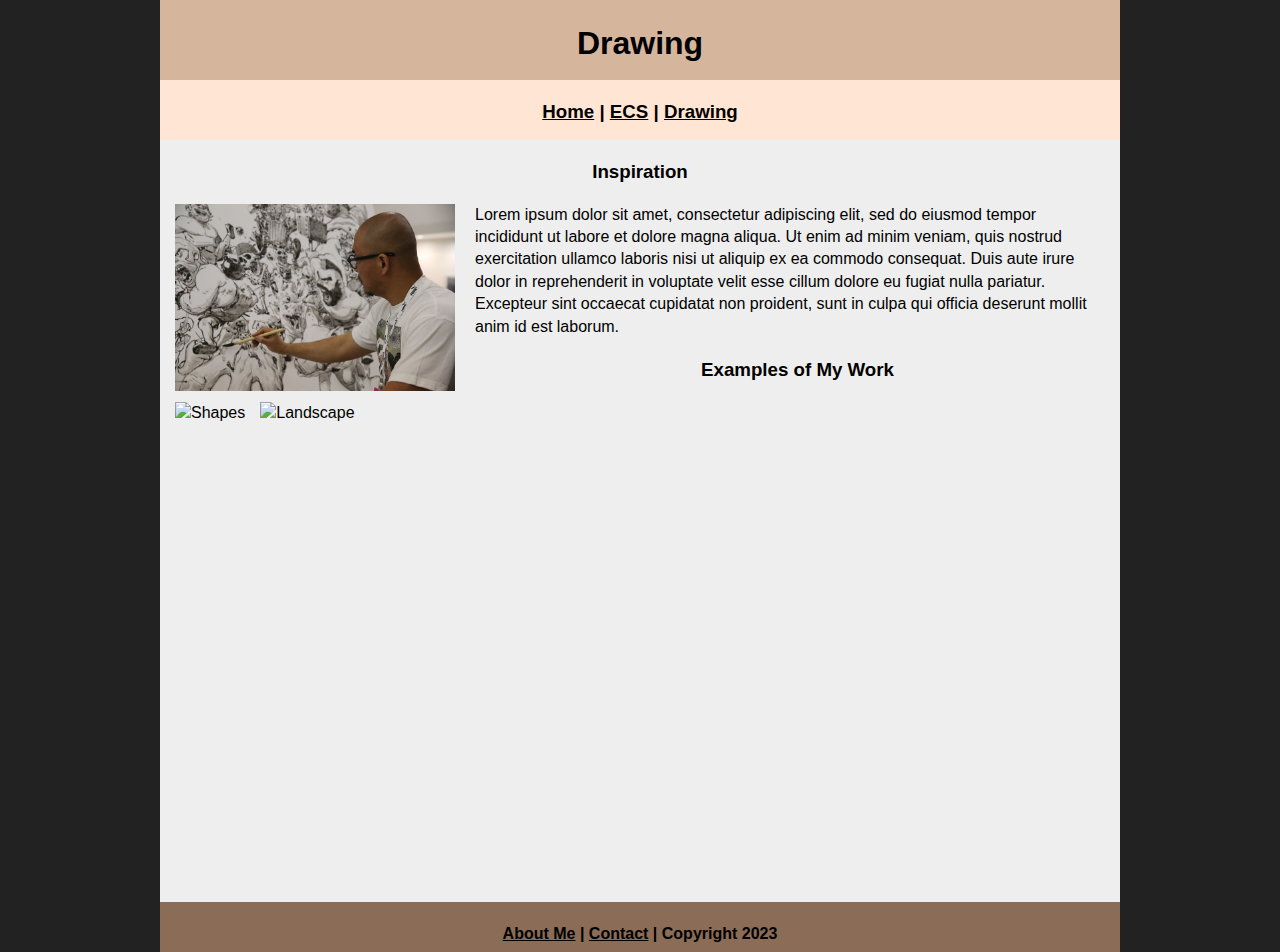
==== drawing/index.html @ 7b64b090 "Update index.html" ====
<!DOCTYPE html>
<html class="homePage">
<head>
	<!-- This is a comment! Text here will be ignored by the browser. -->
	<meta charset="UTF-8">
	<title>Drawing</title>
	<link href="../myCSS.css" rel="stylesheet" type="text/css">
</head>
<body>
<div class="container">
  <div class="header">
  	<h1>Drawing</h1>
  </div>
  <div class="nav">
    <h3> <a href="../index.html">Home</a> | <a href="../ecs/index.html">ECS</a> | <a href="index.html">Drawing</a> </h3>
  </div>
  <div class="content">
	  <h3 id="center">Inspiration</h3>
	  <img src="../images/kimjunggi.jpeg" alt="Kim Jung Gi" style="float:left;width:280px;height:187px;margin-left:15px;margin-right:20px">
	  <p id="left" style="margin-right:13px">Lorem ipsum dolor sit amet, consectetur adipiscing elit, sed do eiusmod tempor incididunt ut labore et dolore magna aliqua. Ut enim ad minim veniam, quis nostrud exercitation ullamco laboris nisi ut aliquip ex ea commodo consequat. Duis aute irure dolor in reprehenderit in voluptate velit esse cillum dolore eu fugiat nulla pariatur. Excepteur sint occaecat cupidatat non proident, sunt in culpa qui officia deserunt mollit anim id est laborum.</p>
	  
	  <h3 id="center">Examples of My Work</h3>
	  <img src="../images/img1.png" alt="Shapes" style="float:left;height:500px;margin-left:15px;margin-right:15px"> <img src="../images/img4.png" alt="Landscape" style="float:left;height:500px;margin-right:15px">
	  
  </div>
  <div class="footer">
    <h4> <a href="../aboutme.html">About Me</a> | <a href="mailto:mndyphn@gmail.com">Contact</a> | Copyright 2023</h4>
  </div>
</div>
</body>
</html>
---- myCSS.css ----
@charset "UTF-8";
/* This is a comment! Text here will be ignored by the browser. */
#center {
	text-align: center;
}
#left {
	text-align: left;
}
ol.myOL {
  display: inline-block;
  text-align: left;
}
ul.myUL {
  display: inline-block;
  text-align: left;
}
body {
	margin: 0 auto;
	font: 100%/1.4 Verdana, Arial, Helvetica, sans-serif;
}

a:link {
     color: #000000;
}
a:visited {
     color: #000;
}
a:hover, a:active, a:focus { 
     text-decoration: underline;
}

.homePage {
	background: #222222;
}
.container {
	width: 960px;
	margin: 0 auto;
}
.header {
	background: #D6B59D;
	text-align: center;
	margin: 0px;
	padding: 5;
	float: left;
	width: 100%;
	height: 80px;
	
}
.nav {
	background: #FFE6D4;
	margin: 0px;
	padding: 5;
	float: left;
	width: 100%;
	height: 60px;
	text-align: center;
}
.content {
	background: #EEEEEE;
	margin: 0px;
	float: left;
	width: 100%;
	text-align: center;
}
.footer {
	background: #8A6C57;
	margin: 0px;
	float: left;
	width: 100%;
	height: 50px;
	text-align: center;
}
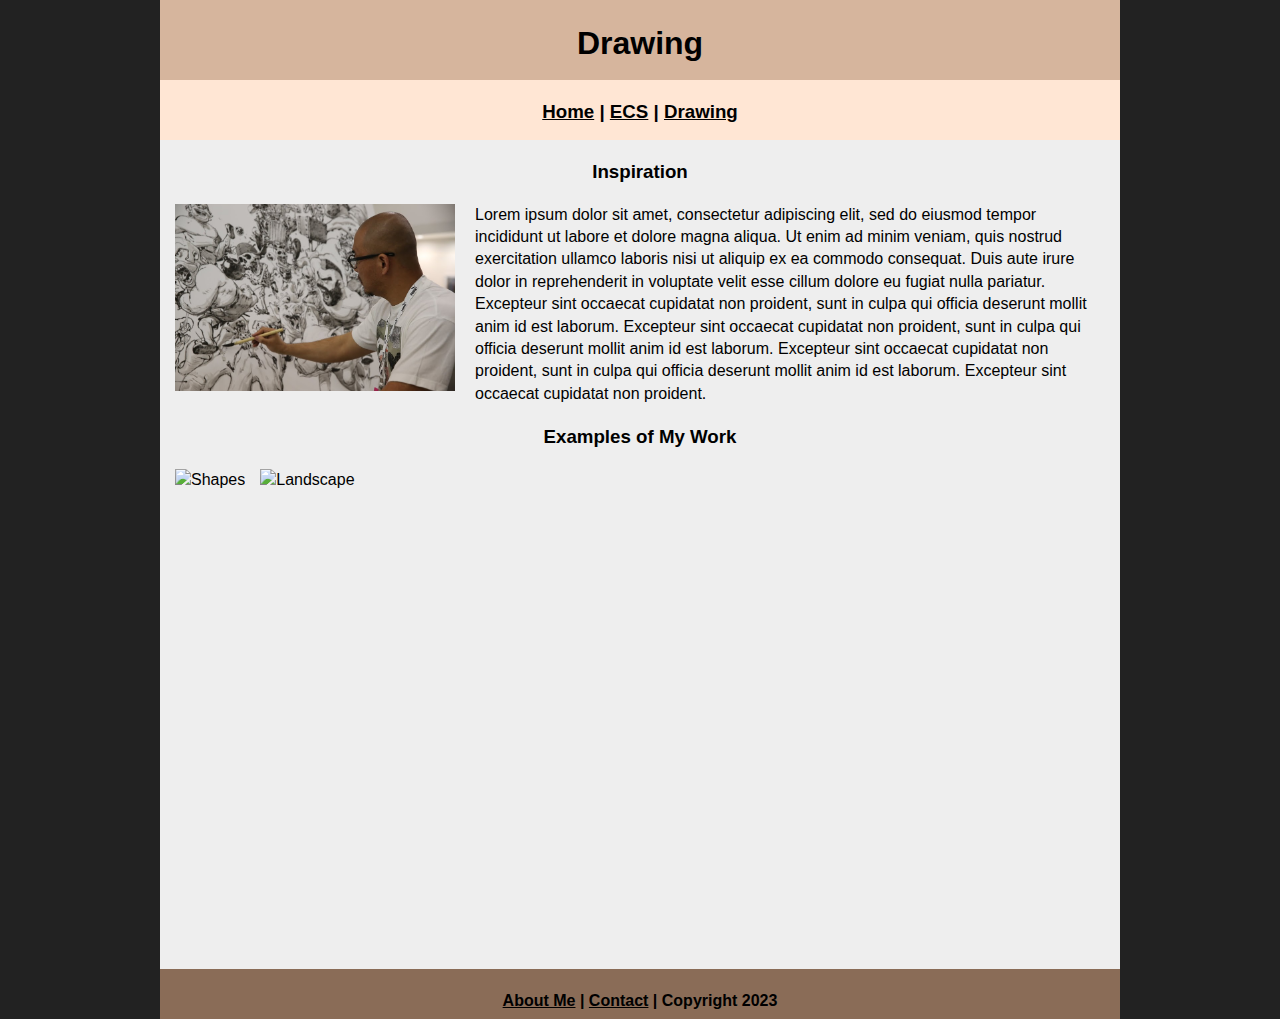
==== commit 5700cdcb: "Update index.html" ====
--- a/drawing/index.html
+++ b/drawing/index.html
@@ -17,7 +17,7 @@
   <div class="content">
 	  <h3 id="center">Inspiration</h3>
 	  <img src="../images/kimjunggi.jpeg" alt="Kim Jung Gi" style="float:left;width:280px;height:187px;margin-left:15px;margin-right:20px">
-	  <p id="left" style="margin-right:13px">Lorem ipsum dolor sit amet, consectetur adipiscing elit, sed do eiusmod tempor incididunt ut labore et dolore magna aliqua. Ut enim ad minim veniam, quis nostrud exercitation ullamco laboris nisi ut aliquip ex ea commodo consequat. Duis aute irure dolor in reprehenderit in voluptate velit esse cillum dolore eu fugiat nulla pariatur. Excepteur sint occaecat cupidatat non proident, sunt in culpa qui officia deserunt mollit anim id est laborum.</p>
+	  <p id="left" style="margin-right:13px">Lorem ipsum dolor sit amet, consectetur adipiscing elit, sed do eiusmod tempor incididunt ut labore et dolore magna aliqua. Ut enim ad minim veniam, quis nostrud exercitation ullamco laboris nisi ut aliquip ex ea commodo consequat. Duis aute irure dolor in reprehenderit in voluptate velit esse cillum dolore eu fugiat nulla pariatur. Excepteur sint occaecat cupidatat non proident, sunt in culpa qui officia deserunt mollit anim id est laborum. Excepteur sint occaecat cupidatat non proident, sunt in culpa qui officia deserunt mollit anim id est laborum. Excepteur sint occaecat cupidatat non proident, sunt in culpa qui officia deserunt mollit anim id est laborum. Excepteur sint occaecat cupidatat non proident.</p>
 	  
 	  <h3 id="center">Examples of My Work</h3>
 	  <img src="../images/img1.png" alt="Shapes" style="float:left;height:500px;margin-left:15px;margin-right:15px"> <img src="../images/img4.png" alt="Landscape" style="float:left;height:500px;margin-right:15px">
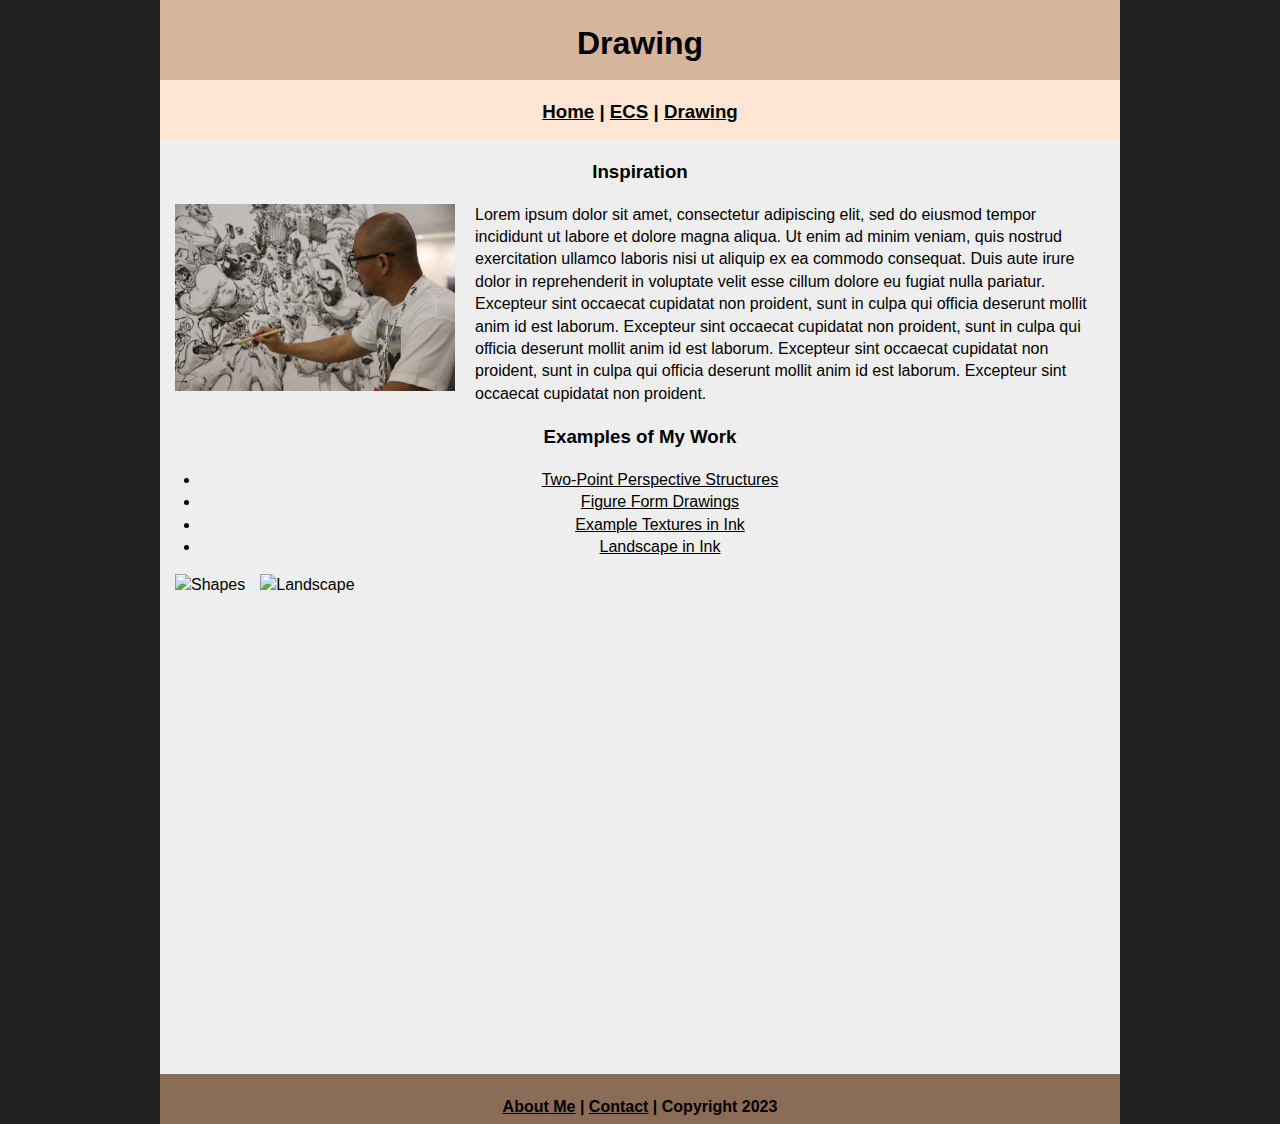
==== commit 96fb4f9d: "Update index.html" ====
--- a/drawing/index.html
+++ b/drawing/index.html
@@ -20,7 +20,14 @@
 	  <p id="left" style="margin-right:13px">Lorem ipsum dolor sit amet, consectetur adipiscing elit, sed do eiusmod tempor incididunt ut labore et dolore magna aliqua. Ut enim ad minim veniam, quis nostrud exercitation ullamco laboris nisi ut aliquip ex ea commodo consequat. Duis aute irure dolor in reprehenderit in voluptate velit esse cillum dolore eu fugiat nulla pariatur. Excepteur sint occaecat cupidatat non proident, sunt in culpa qui officia deserunt mollit anim id est laborum. Excepteur sint occaecat cupidatat non proident, sunt in culpa qui officia deserunt mollit anim id est laborum. Excepteur sint occaecat cupidatat non proident, sunt in culpa qui officia deserunt mollit anim id est laborum. Excepteur sint occaecat cupidatat non proident.</p>
 	  
 	  <h3 id="center">Examples of My Work</h3>
-	  <img src="../images/img1.png" alt="Shapes" style="float:left;height:500px;margin-left:15px;margin-right:15px"> <img src="../images/img4.png" alt="Landscape" style="float:left;height:500px;margin-right:15px">
+	  <ul class="MyUL">
+		  <li><a href="../images/img1.png">Two-Point Perspective Structures</a></li>
+		  <li><a href="../images/img2.jpg">Figure Form Drawings</a></li>
+		  <li><a href="../images/img3.png">Example Textures in Ink</a></li>
+		  <li><a href="../images/img4.png">Landscape in Ink</a></li>
+	  </ul>
+
+<img src="../images/img1.png" alt="Shapes" style="float:left;height:500px;margin-left:15px;margin-right:15px"> <img src="../images/img4.png" alt="Landscape" style="float:left;height:500px;margin-right:15px">
 	  
   </div>
   <div class="footer">
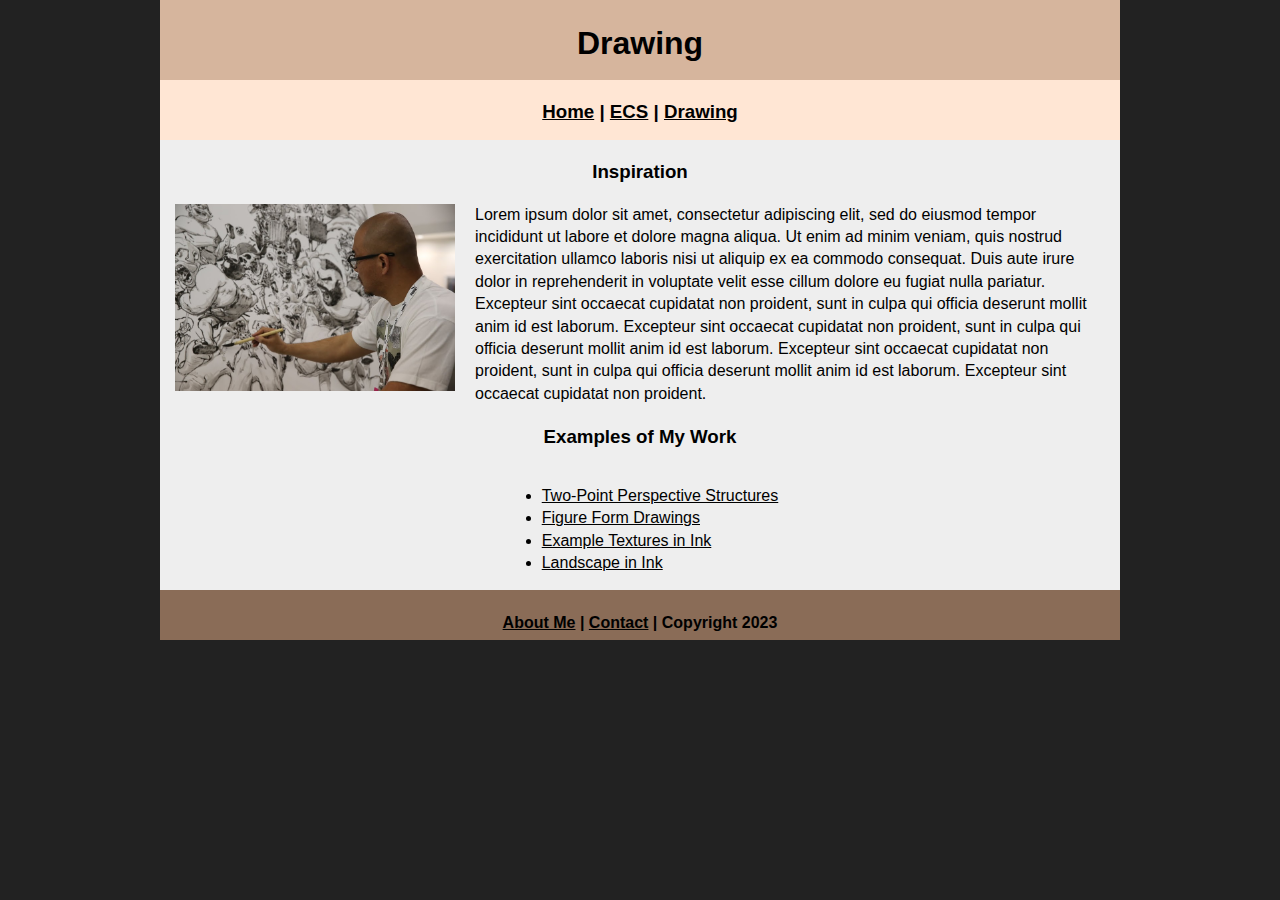
==== commit 59258a13: "Update index.html" ====
--- a/drawing/index.html
+++ b/drawing/index.html
@@ -20,15 +20,12 @@
 	  <p id="left" style="margin-right:13px">Lorem ipsum dolor sit amet, consectetur adipiscing elit, sed do eiusmod tempor incididunt ut labore et dolore magna aliqua. Ut enim ad minim veniam, quis nostrud exercitation ullamco laboris nisi ut aliquip ex ea commodo consequat. Duis aute irure dolor in reprehenderit in voluptate velit esse cillum dolore eu fugiat nulla pariatur. Excepteur sint occaecat cupidatat non proident, sunt in culpa qui officia deserunt mollit anim id est laborum. Excepteur sint occaecat cupidatat non proident, sunt in culpa qui officia deserunt mollit anim id est laborum. Excepteur sint occaecat cupidatat non proident, sunt in culpa qui officia deserunt mollit anim id est laborum. Excepteur sint occaecat cupidatat non proident.</p>
 	  
 	  <h3 id="center">Examples of My Work</h3>
-	  <ul class="MyUL">
+	  <ul class="myUL">
 		  <li><a href="../images/img1.png">Two-Point Perspective Structures</a></li>
 		  <li><a href="../images/img2.jpg">Figure Form Drawings</a></li>
 		  <li><a href="../images/img3.png">Example Textures in Ink</a></li>
 		  <li><a href="../images/img4.png">Landscape in Ink</a></li>
-	  </ul>
-
-<img src="../images/img1.png" alt="Shapes" style="float:left;height:500px;margin-left:15px;margin-right:15px"> <img src="../images/img4.png" alt="Landscape" style="float:left;height:500px;margin-right:15px">
-	  
+	  </ul>	  
   </div>
   <div class="footer">
     <h4> <a href="../aboutme.html">About Me</a> | <a href="mailto:mndyphn@gmail.com">Contact</a> | Copyright 2023</h4>
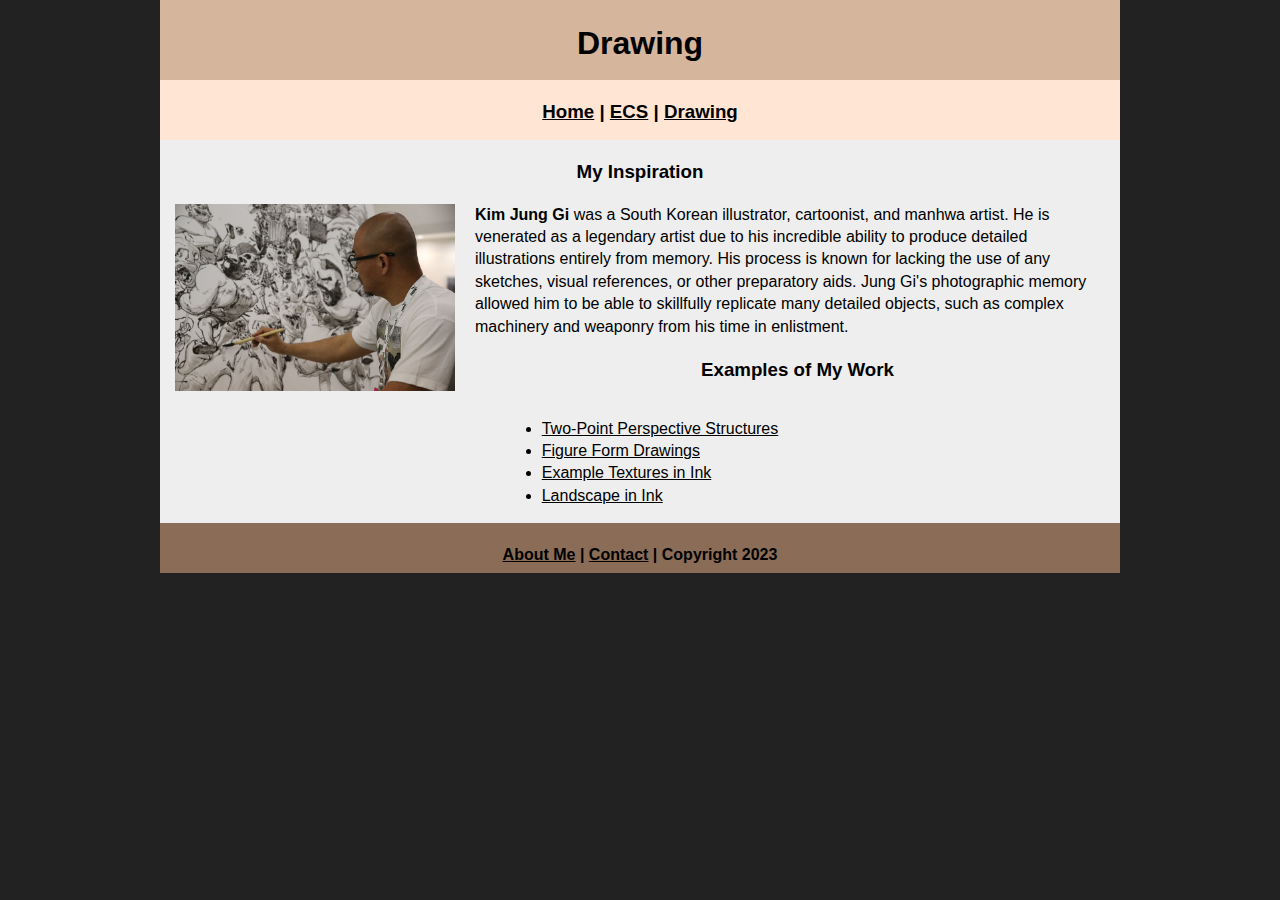
==== commit 715414c4: "Update index.html" ====
--- a/drawing/index.html
+++ b/drawing/index.html
@@ -15,9 +15,9 @@
     <h3> <a href="../index.html">Home</a> | <a href="../ecs/index.html">ECS</a> | <a href="index.html">Drawing</a> </h3>
   </div>
   <div class="content">
-	  <h3 id="center">Inspiration</h3>
+	  <h3 id="center">My Inspiration</h3>
 	  <img src="../images/kimjunggi.jpeg" alt="Kim Jung Gi" style="float:left;width:280px;height:187px;margin-left:15px;margin-right:20px">
-	  <p id="left" style="margin-right:13px">Lorem ipsum dolor sit amet, consectetur adipiscing elit, sed do eiusmod tempor incididunt ut labore et dolore magna aliqua. Ut enim ad minim veniam, quis nostrud exercitation ullamco laboris nisi ut aliquip ex ea commodo consequat. Duis aute irure dolor in reprehenderit in voluptate velit esse cillum dolore eu fugiat nulla pariatur. Excepteur sint occaecat cupidatat non proident, sunt in culpa qui officia deserunt mollit anim id est laborum. Excepteur sint occaecat cupidatat non proident, sunt in culpa qui officia deserunt mollit anim id est laborum. Excepteur sint occaecat cupidatat non proident, sunt in culpa qui officia deserunt mollit anim id est laborum. Excepteur sint occaecat cupidatat non proident.</p>
+	  <p id="left" style="margin-right:13px"><strong>Kim Jung Gi</strong> was a South Korean  illustrator, cartoonist, and manhwa artist. He is venerated as a legendary artist due to his incredible ability to produce detailed illustrations entirely from memory. His process is known for lacking the use of any sketches, visual references, or other preparatory aids. Jung Gi's photographic memory allowed him to be able to skillfully replicate many detailed objects, such as complex machinery and weaponry from his time in enlistment.</p>
 	  
 	  <h3 id="center">Examples of My Work</h3>
 	  <ul class="myUL">
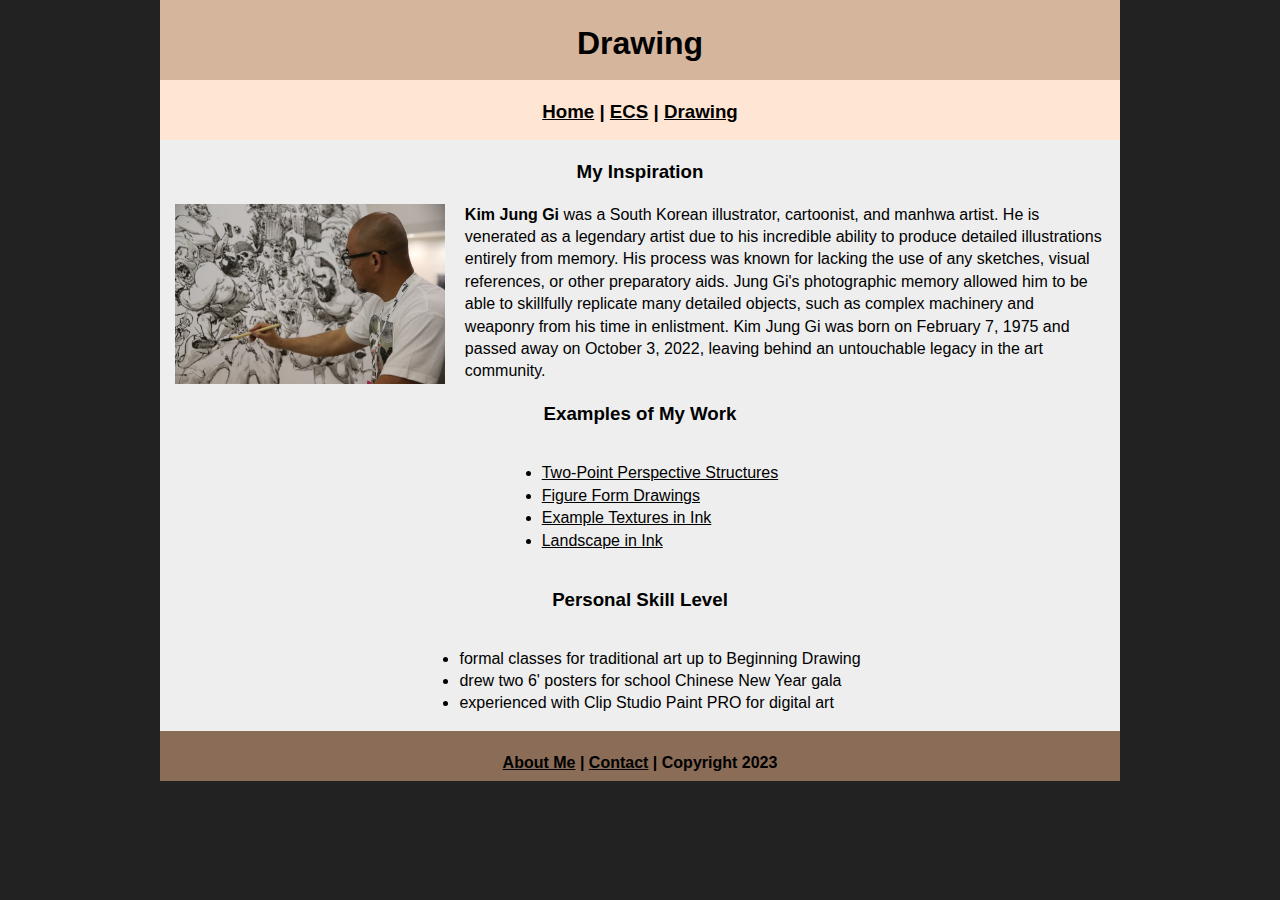
==== commit 0ca07162: "Update index.html" ====
--- a/drawing/index.html
+++ b/drawing/index.html
@@ -16,8 +16,9 @@
   </div>
   <div class="content">
 	  <h3 id="center">My Inspiration</h3>
-	  <img src="../images/kimjunggi.jpeg" alt="Kim Jung Gi" style="float:left;width:280px;height:187px;margin-left:15px;margin-right:20px">
-	  <p id="left" style="margin-right:13px"><strong>Kim Jung Gi</strong> was a South Korean  illustrator, cartoonist, and manhwa artist. He is venerated as a legendary artist due to his incredible ability to produce detailed illustrations entirely from memory. His process is known for lacking the use of any sketches, visual references, or other preparatory aids. Jung Gi's photographic memory allowed him to be able to skillfully replicate many detailed objects, such as complex machinery and weaponry from his time in enlistment.</p>
+	  
+	  <img src="../images/kimjunggi.jpeg" alt="Kim Jung Gi" style="float:left;height:180px;margin-left:15px;margin-right:20px">
+	  <p id="left" style="margin-right:13px"><strong>Kim Jung Gi</strong> was a South Korean  illustrator, cartoonist, and manhwa artist. He is venerated as a legendary artist due to his incredible ability to produce detailed illustrations entirely from memory. His process was known for lacking the use of any sketches, visual references, or other preparatory aids. Jung Gi's photographic memory allowed him to be able to skillfully replicate many detailed objects, such as complex machinery and weaponry from his time in enlistment. Kim Jung Gi was born on February 7, 1975 and passed away on October 3, 2022, leaving behind an untouchable legacy in the art community.</p>
 	  
 	  <h3 id="center">Examples of My Work</h3>
 	  <ul class="myUL">
@@ -26,6 +27,13 @@
 		  <li><a href="../images/img3.png">Example Textures in Ink</a></li>
 		  <li><a href="../images/img4.png">Landscape in Ink</a></li>
 	  </ul>	  
+	  
+	  <h3 id="center">Personal Skill Level</h3>
+	  <ul class="myUL">
+		  <li>formal classes for traditional art up to Beginning Drawing</li>
+		  <li>drew two 6' posters for school Chinese New Year gala</li>
+		  <li>experienced with Clip Studio Paint PRO for digital art</li>
+	  </ul>
   </div>
   <div class="footer">
     <h4> <a href="../aboutme.html">About Me</a> | <a href="mailto:mndyphn@gmail.com">Contact</a> | Copyright 2023</h4>
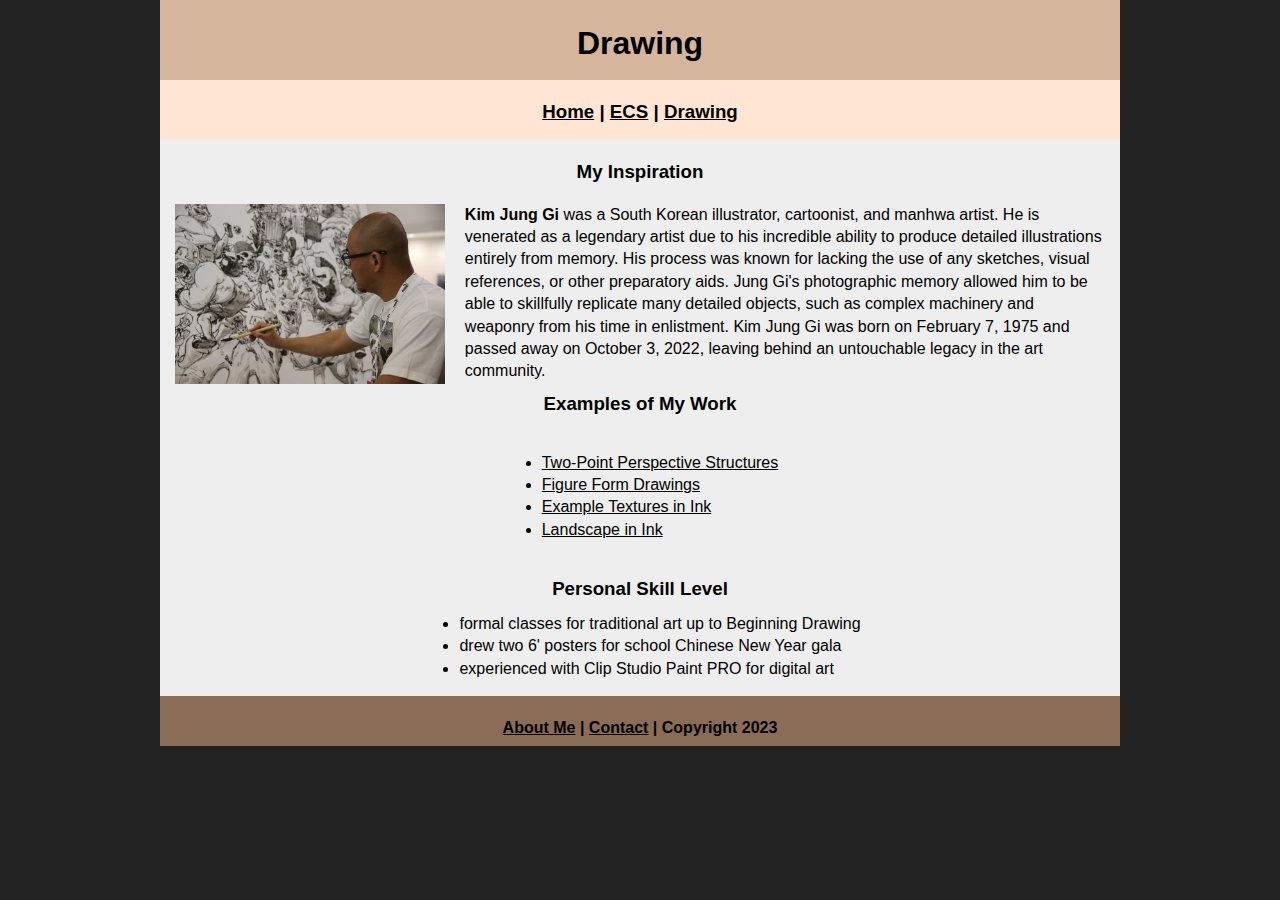
==== commit b45c2f1b: "Update index.html" ====
--- a/drawing/index.html
+++ b/drawing/index.html
@@ -20,8 +20,7 @@
 	  <img src="../images/kimjunggi.jpeg" alt="Kim Jung Gi" style="float:left;height:180px;margin-left:15px;margin-right:20px">
 	  <p id="left" style="margin-right:13px"><strong>Kim Jung Gi</strong> was a South Korean  illustrator, cartoonist, and manhwa artist. He is venerated as a legendary artist due to his incredible ability to produce detailed illustrations entirely from memory. His process was known for lacking the use of any sketches, visual references, or other preparatory aids. Jung Gi's photographic memory allowed him to be able to skillfully replicate many detailed objects, such as complex machinery and weaponry from his time in enlistment. Kim Jung Gi was born on February 7, 1975 and passed away on October 3, 2022, leaving behind an untouchable legacy in the art community.</p>
 	  
-	  <h3 id="center">Examples of My Work</h3>
-	  <ul class="myUL">
+	  <h3 id="center" style="margin-top:-8px">Examples of My Work</h3> <ul class="myUL">
 		  <li><a href="../images/img1.png">Two-Point Perspective Structures</a></li>
 		  <li><a href="../images/img2.jpg">Figure Form Drawings</a></li>
 		  <li><a href="../images/img3.png">Example Textures in Ink</a></li>
@@ -29,7 +28,7 @@
 	  </ul>	  
 	  
 	  <h3 id="center">Personal Skill Level</h3>
-	  <ul class="myUL">
+	  <ul class="myUL" style="margin-top:-8px">
 		  <li>formal classes for traditional art up to Beginning Drawing</li>
 		  <li>drew two 6' posters for school Chinese New Year gala</li>
 		  <li>experienced with Clip Studio Paint PRO for digital art</li>
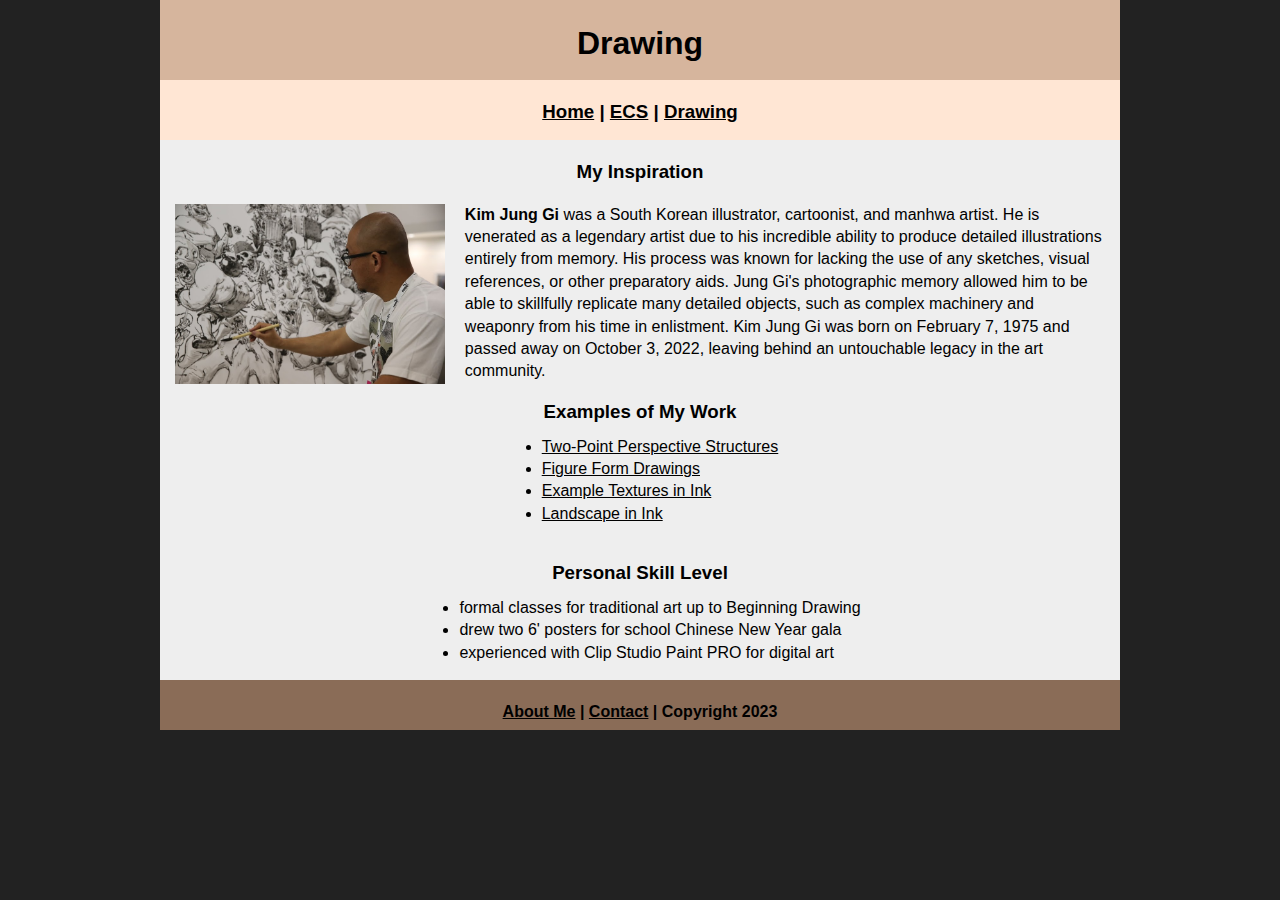
==== commit bf6dcc9b: "Update index.html" ====
--- a/drawing/index.html
+++ b/drawing/index.html
@@ -20,7 +20,8 @@
 	  <img src="../images/kimjunggi.jpeg" alt="Kim Jung Gi" style="float:left;height:180px;margin-left:15px;margin-right:20px">
 	  <p id="left" style="margin-right:13px"><strong>Kim Jung Gi</strong> was a South Korean  illustrator, cartoonist, and manhwa artist. He is venerated as a legendary artist due to his incredible ability to produce detailed illustrations entirely from memory. His process was known for lacking the use of any sketches, visual references, or other preparatory aids. Jung Gi's photographic memory allowed him to be able to skillfully replicate many detailed objects, such as complex machinery and weaponry from his time in enlistment. Kim Jung Gi was born on February 7, 1975 and passed away on October 3, 2022, leaving behind an untouchable legacy in the art community.</p>
 	  
-	  <h3 id="center" style="margin-top:-8px">Examples of My Work</h3> <ul class="myUL">
+	  <h3 id="center" style="margin-top:15px">Examples of My Work</h3>
+	  <ul class="myUL" style="margin-top:-8px">
 		  <li><a href="../images/img1.png">Two-Point Perspective Structures</a></li>
 		  <li><a href="../images/img2.jpg">Figure Form Drawings</a></li>
 		  <li><a href="../images/img3.png">Example Textures in Ink</a></li>
